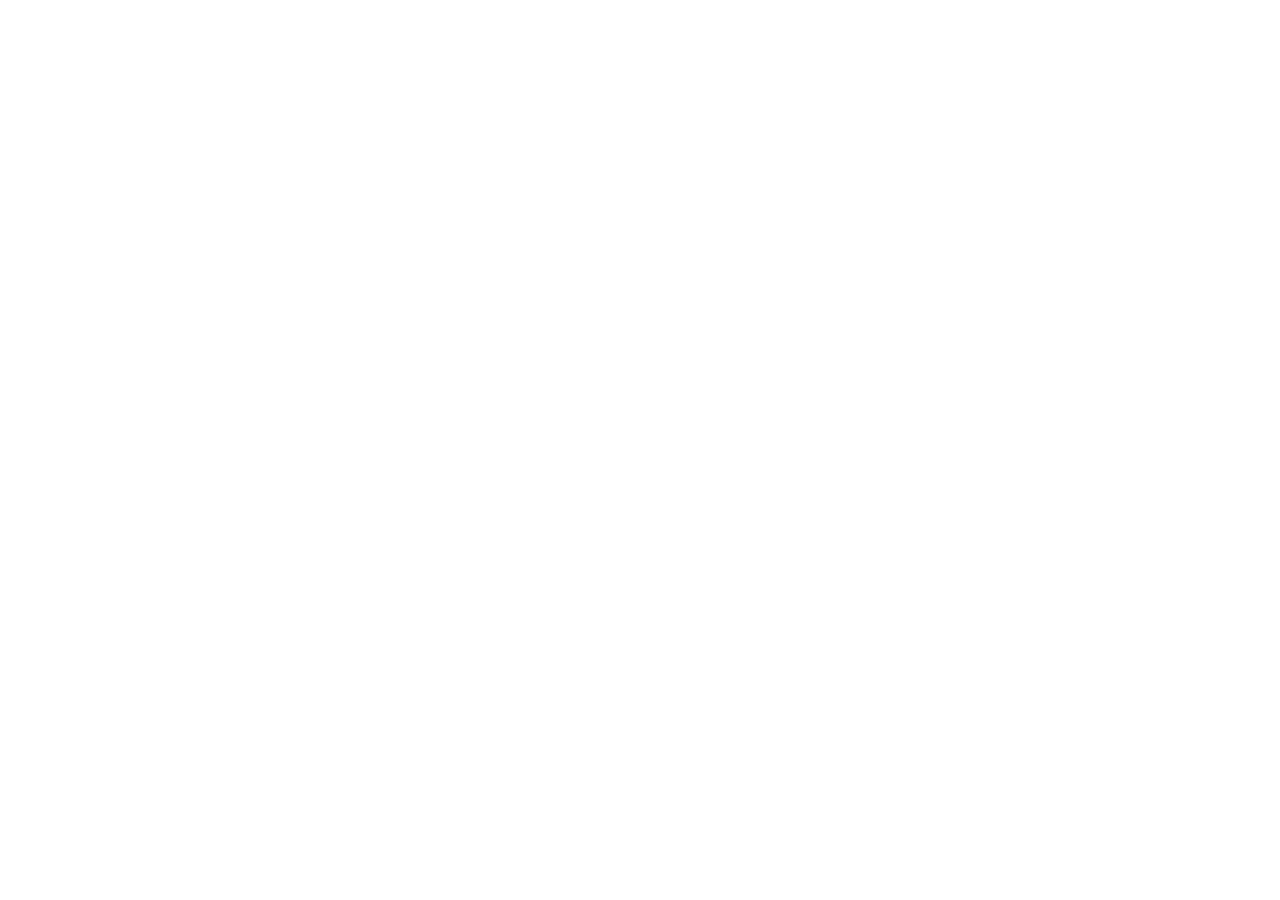
==== index.html @ 61c3af12 "Add files via upload" ====
<!DOCTYPE html>
<html lang="en">
<head>
    <meta charset="UTF-8">
    <meta http-equiv="X-UA-Compatible" content="IE=edge">
    <meta name="viewport" content="width=device-width, initial-scale=1.0">
    <link rel="stylesheet" href="css/css.css">
    <title>Document</title>
</head>
<body>
    
</body>
</html>
---- css/css.css ----
titulo{
    width: auto;
    height: auto;
    background-image:none;
}
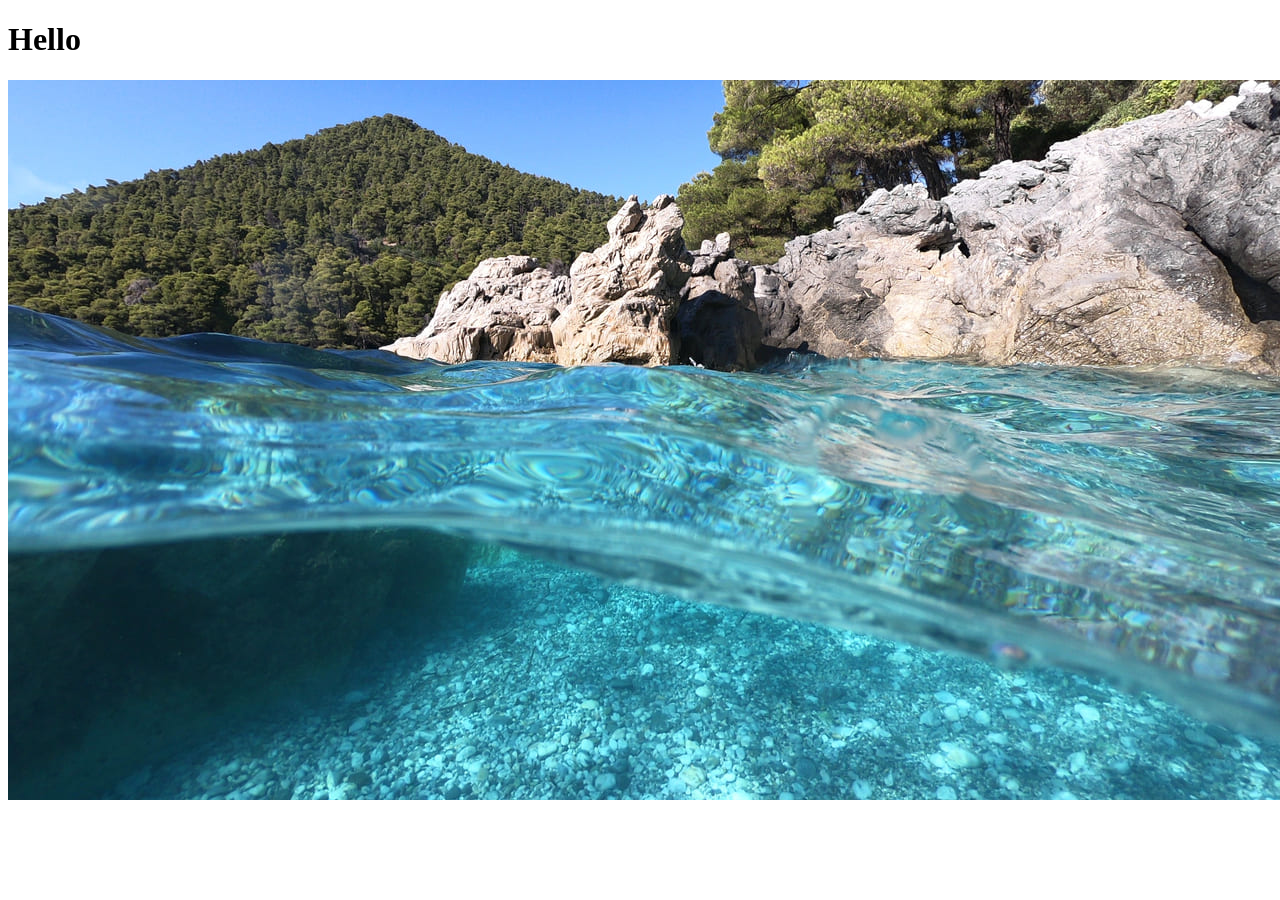
==== commit 319b0233: "Add files via upload" ====
--- a/index.html
+++ b/index.html
@@ -9,5 +9,8 @@
 </head>
 <body>
     
+   <H1 class="titulo">Hello</H1>
+
+<img class="img" src="img/cartografiar-fondo-marino.jpg">
 </body>
 </html>
--- a/css/css.css
+++ b/css/css.css
@@ -2,4 +2,7 @@
     width: auto;
     height: auto;
     background-image:none;
+}
+img{
+    
 }
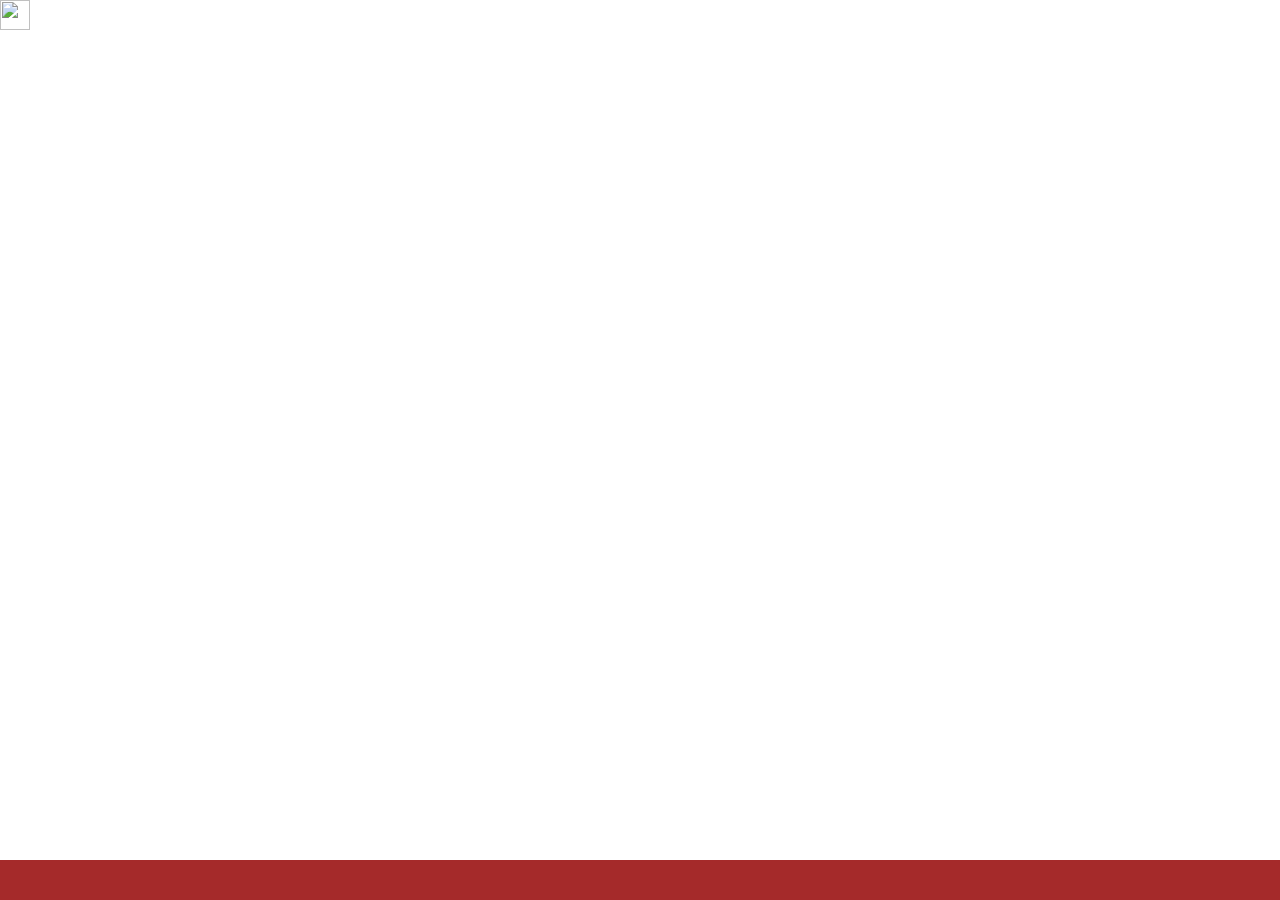
==== commit c0cfcfcf: "Add files via upload" ====
--- a/index.html
+++ b/index.html
@@ -1,16 +1,23 @@
 <!DOCTYPE html>
-<html lang="en">
+<html lang="es">
 <head>
     <meta charset="UTF-8">
     <meta http-equiv="X-UA-Compatible" content="IE=edge">
     <meta name="viewport" content="width=device-width, initial-scale=1.0">
     <link rel="stylesheet" href="css/css.css">
+    <link rel="stylesheet" href="css/ventana.css">
     <title>Document</title>
 </head>
 <body>
-    
-   <H1 class="titulo">Hello</H1>
 
-<img class="img" src="img/cartografiar-fondo-marino.jpg">
+    <div></div>
+     <div class="window">
+
+      <div class="barra"></div>
+      <img src="https://github.com/ervindavid12/IMg/blob/main/silueta-del-logotipo-de-windows.png?raw=true" class="icono0">
+
+     </div>
+
+<script src="js/diseño.js"></script>
 </body>
 </html>
--- a/css/css.css
+++ b/css/css.css
@@ -1,8 +1,10 @@
-titulo{
-    width: auto;
-    height: auto;
-    background-image:none;
+*{
+    margin: 0;
+    padding: 0;
+    box-sizing: border-box;
+    
 }
-img{
-    
+html{
+    font-size: 10;
+    font-family: Impact, Haettenschweiler, 'Arial Narrow Bold', sans-serif;
 }
--- a/css/ventana.css
+++ b/css/ventana.css
@@ -0,0 +1,27 @@
+.window{
+  width: 1005;
+  height: 600px;
+  background-image: url(http://c.files.bbci.co.uk/1119D/production/_90854007_44457e31-921a-4669-9f05-fb94b55adfb3.jpg);
+  background-size: cover;
+  display: flex;
+  justify-content: space-between;
+  
+}
+.barra{
+  bottom:0;
+  left: 0;
+  right: 0;
+  background-color: brown;
+  width:100%;
+  height: 40px;
+  position: absolute;
+  box-sizing: border-box;
+}
+.icono0{
+    height: 30px;
+    width: 30px;
+    box-sizing: border-box;
+    display: flex;
+    justify-content:left;
+    align-items: flex-end;
+}
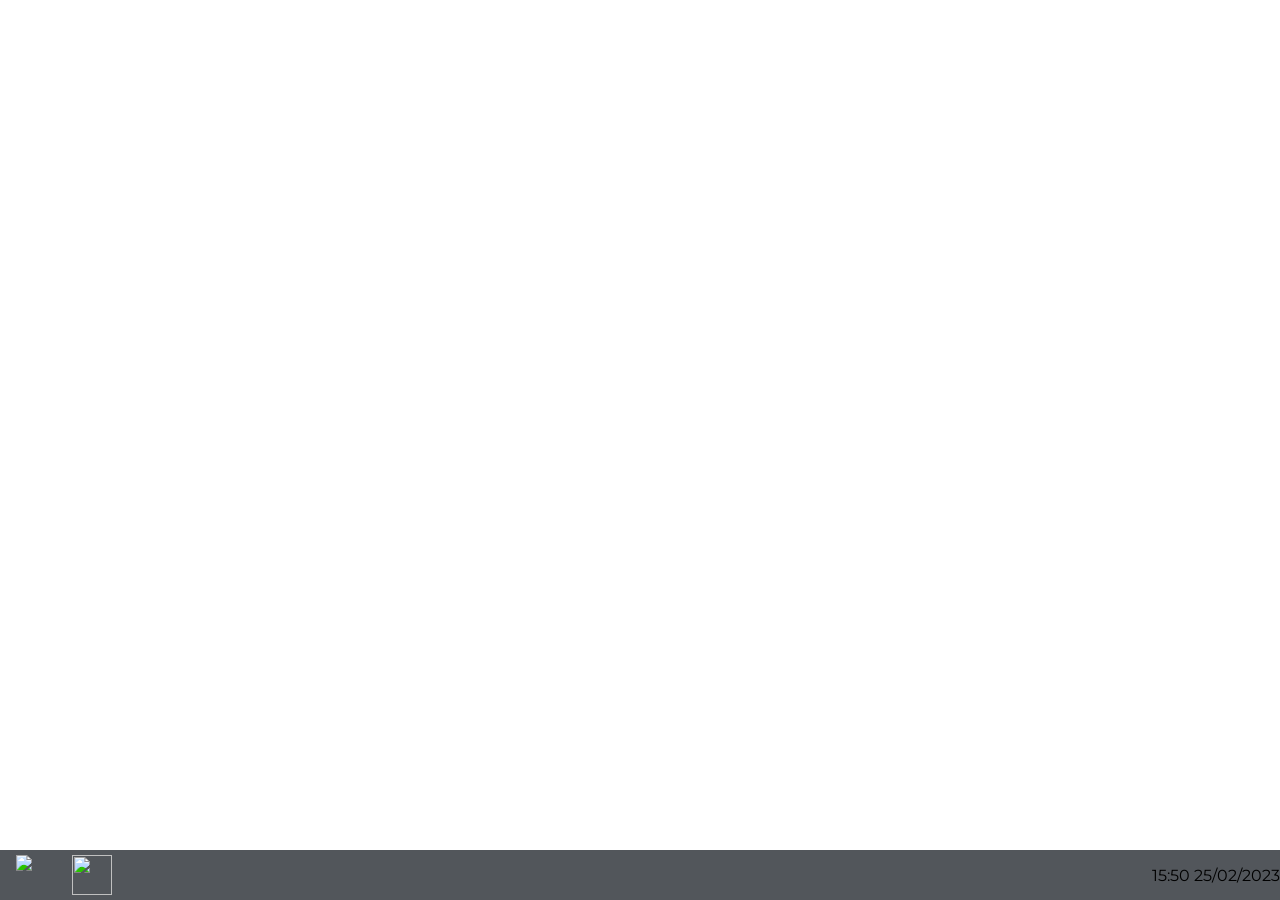
==== commit 146a4cc9: "Add files via upload" ====
--- a/index.html
+++ b/index.html
@@ -4,20 +4,38 @@
     <meta charset="UTF-8">
     <meta http-equiv="X-UA-Compatible" content="IE=edge">
     <meta name="viewport" content="width=device-width, initial-scale=1.0">
+    <link rel="preconnect" href="https://fonts.googleapis.com">
+<link rel="preconnect" href="https://fonts.gstatic.com" crossorigin>
+<link href="https://fonts.googleapis.com/css2?family=Barlow+Condensed:ital,wght@0,100;0,200;1,100;1,200&family=Libre+Baskerville:ital@1&family=Montserrat:wght@800&display=swap" 
+rel="stylesheet">
     <link rel="stylesheet" href="css/css.css">
     <link rel="stylesheet" href="css/ventana.css">
-    <title>Document</title>
+    <title>Ervin David Natareno</title>
 </head>
 <body>
-
+    <div>
     <div></div>
      <div class="window">
 
-      <div class="barra"></div>
-      <img src="https://github.com/ervindavid12/IMg/blob/main/silueta-del-logotipo-de-windows.png?raw=true" class="icono0">
+      <div class="ventana" id="ventana1">
+          <div>
+              <img src="https://github.com/ervindavid12/IMg/blob/main/minimizar.png?raw=true" alt="">
+              <img src="https://github.com/ervindavid12/IMg/blob/main/maximizar.png?raw=true" alt="">
+              <img src="https://github.com/ervindavid12/IMg/blob/main/marca-x.png?raw=true" alt="" id="cerrar1">
+          </div>
+      </div>  
 
+      <div class="barra">
+        <div><img src="https://github.com/ervindavid12/IMg/blob/main/silueta-del-logotipo-de-windows.png?raw=true" class="icono0">
+              <img class="icono1" src="https://github.com/ervindavid12/IMg/blob/main/carpeta.png?raw=true" id="boton">
+        </div>
+          <div class="letra">15:50 25/02/2023</div>
      </div>
+</div>
 
-<script src="js/diseño.js"></script>
+
+
+<script src="js/diseño.js" type="module"></script>
+</div>
 </body>
 </html>
--- a/css/ventana.css
+++ b/css/ventana.css
@@ -1,27 +1,81 @@
 .window{
   width: 1005;
   height: 600px;
-  background-image: url(http://c.files.bbci.co.uk/1119D/production/_90854007_44457e31-921a-4669-9f05-fb94b55adfb3.jpg);
+  background-image: url(https://github.com/ervindavid12/IMg/blob/main/1565010078_514445_1650447100_noticia_normal.jpg?raw=true);
   background-size: cover;
   display: flex;
   justify-content: space-between;
+  width: 100%;
+  height: 800px;
+
   
 }
 .barra{
   bottom:0;
   left: 0;
   right: 0;
-  background-color: brown;
+  background-color: #24292fc9;
   width:100%;
-  height: 40px;
-  position: absolute;
+  height: 50px;
   box-sizing: border-box;
+  position:absolute;
+  display: flex;
+  flex-direction: row;
+  justify-content: space-between;
+  align-items: center;
+}
+.barra div{
+  display: flex;
+  flex-direction: row;
+  justify-content: center;
 }
 .icono0{
-    height: 30px;
-    width: 30px;
-    box-sizing: border-box;
-    display: flex;
-    justify-content:left;
-    align-items: flex-end;
+  display: block;
+  width: 2.8rem;
+  margin-left: 1rem;
+  filter: saturate(180%);
+  transition: 0.3s;
+  align-items: center;
+  top: 0;
+  width: 40px;
+  width: 40px;
+}
+.icono1{
+  display: block;
+  width: 2.8rem;
+  margin-left: 1rem;
+  filter: saturate(180%);
+  transition: 0.3s;
+  align-items: center;
+  top: 0;
+  width: 40px;
+  height: 40px;
+}
+.ventana{
+  background-color: #24292fc9;
+  width: 500px;
+  height: 400px;
+  display: none;
+}
+.ventana div img{
+  width:20px;
+  height: 20px;
+}
+.verventana{
+  display: block;
+}
+.cerrar{
+  display: none;
+}
+.cerrar img{
+  width:20px;
+  height: 20px;
+}
+.cerrarventana{
+  display: none;
+}
+.letra{
+  font-family: 'Barlow Condensed', sans-serif;
+  font-family: 'Libre Baskerville', serif;
+  font-family: 'Montserrat', sans-serif;
 }
